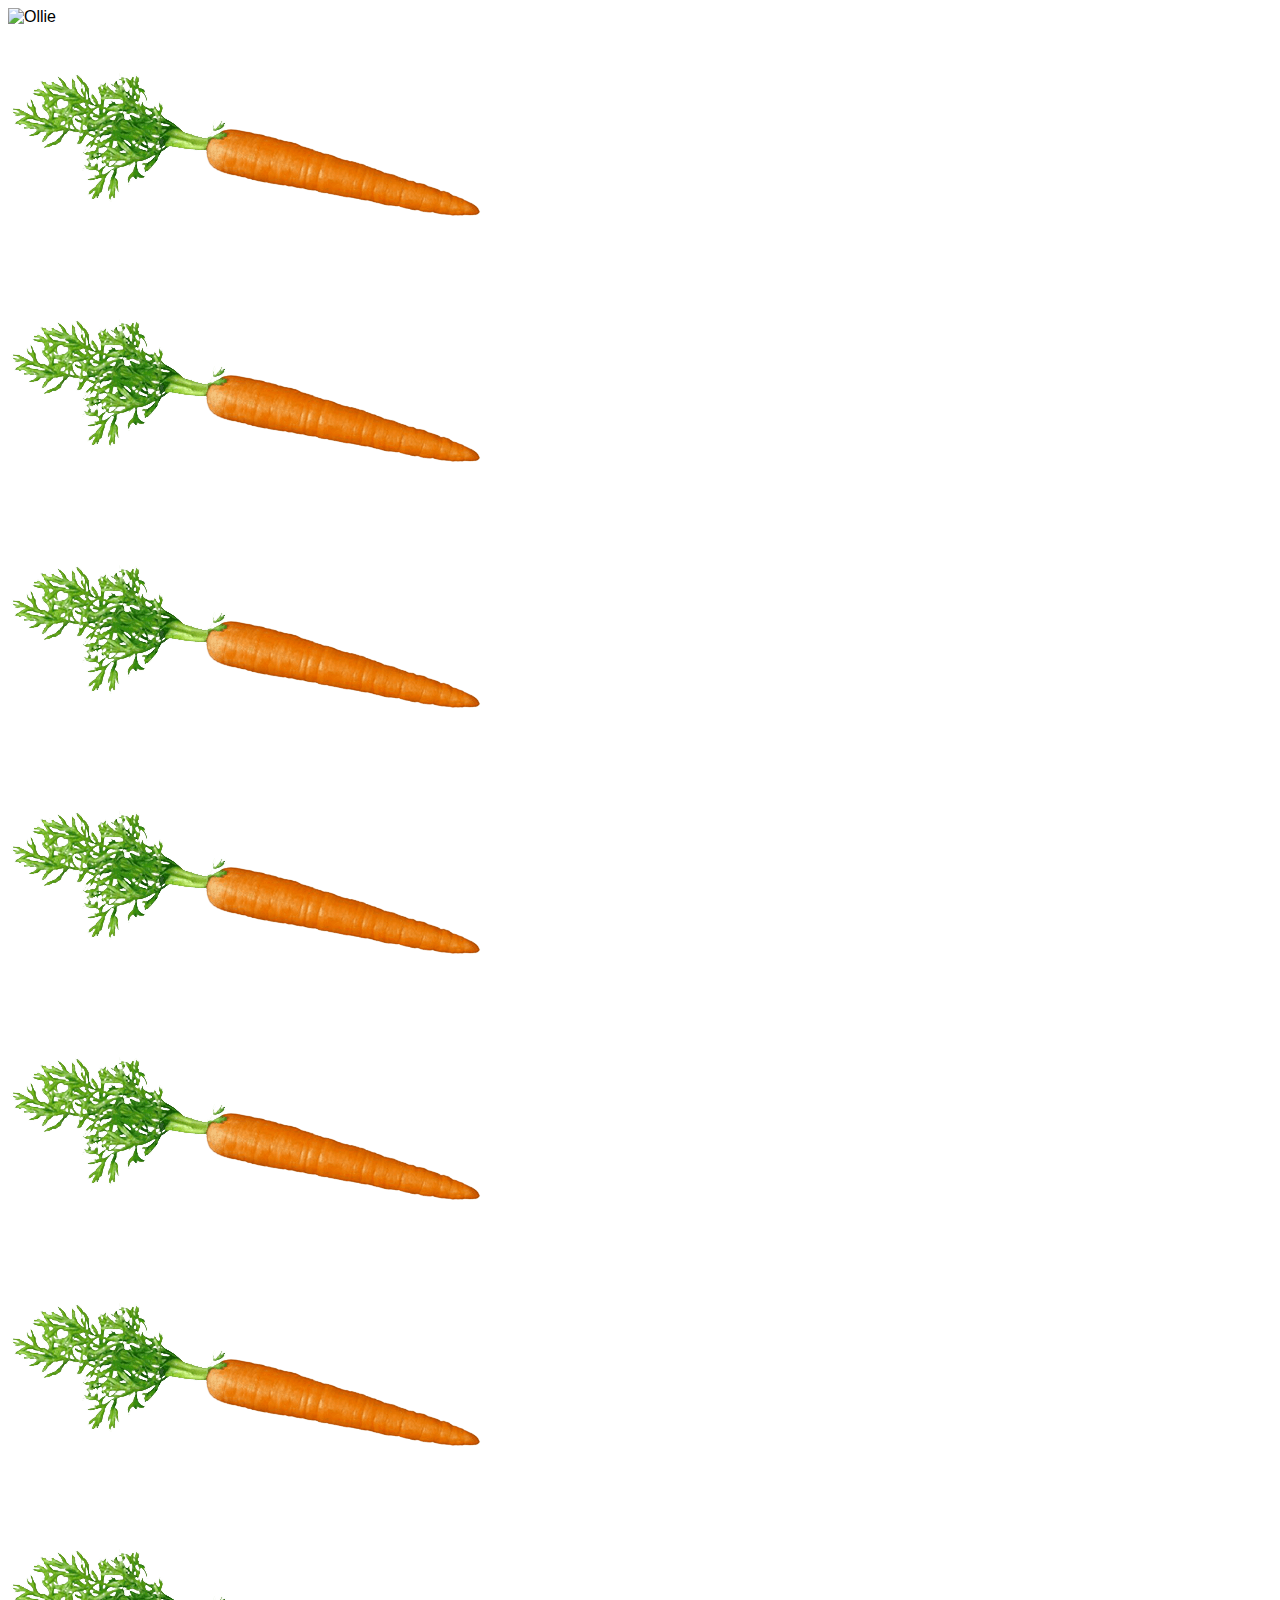
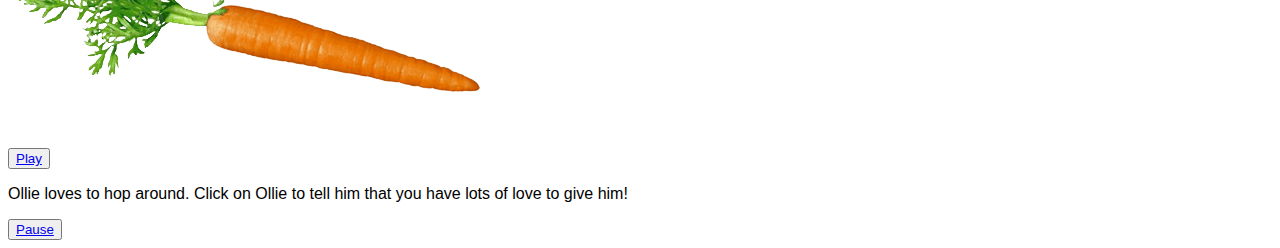
==== index2.html @ 0e6f4302 "some HTML/CSS written" ====
<!DOCTYPE html>
<html lang="en">
<head>
    <meta charset="UTF-8">
    <meta http-equiv="X-UA-Compatible" content="IE=edge">
    <meta name="viewport" content="width=device-width, initial-scale=1.0">
    <title>Find Ollie Game</title>
    <link rel="stylesheet" href="./css/style.css" />
    <style>
        body {
          font-family: "Roboto", sans-serif;
        }
        </style>
</head>
<body>
    <div id="card-container">
        <div class="card-ollie">
            <img src="./Images/ollie.png" class="card-face-ollie" alt="Ollie">
        </div>
        <div class="card">
            <img src="./Images/single-carrot.png" class="card-face-carrot" alt="card-face-carrot">
        </div>
        <div class="card">
            <img src="./Images/single-carrot.png" class="card-face-carrot" alt="card-face-carrot">
        </div>
        <div class="card">
            <img src="./Images/single-carrot.png" class="card-face-carrot" alt="card-face-carrot">
        </div>
        <div class="card">
            <img src="./Images/single-carrot.png" class="card-face-carrot" alt="card-face-carrot">
        </div>
        <div class="card">
            <img src="./Images/single-carrot.png" class="card-face-carrot" alt="card-face-carrot">
        </div>
        <div class="card">
            <img src="./Images/single-carrot.png" class="card-face-carrot" alt="card-face-carrot">
        </div>
        <div class="card">
            <img src="./Images/single-carrot.png" class="card-face-carrot" alt="card-face-carrot">
        </div>
</div>
<div class="pg-2-bottom-nav">
    <button class="pg-2-buttons"><a href="#" alt="Play button">Play</a></button>
    <p>Ollie loves to hop around. Click on Ollie to tell him that you have lots of love to give him!</p>
    <button class="pg-2-buttons"><a href="#" alt="Pause button">Pause</a></button>
</div>
    <script type="text/javascript" src="./js/index.js"></script> 
</body>
</html>
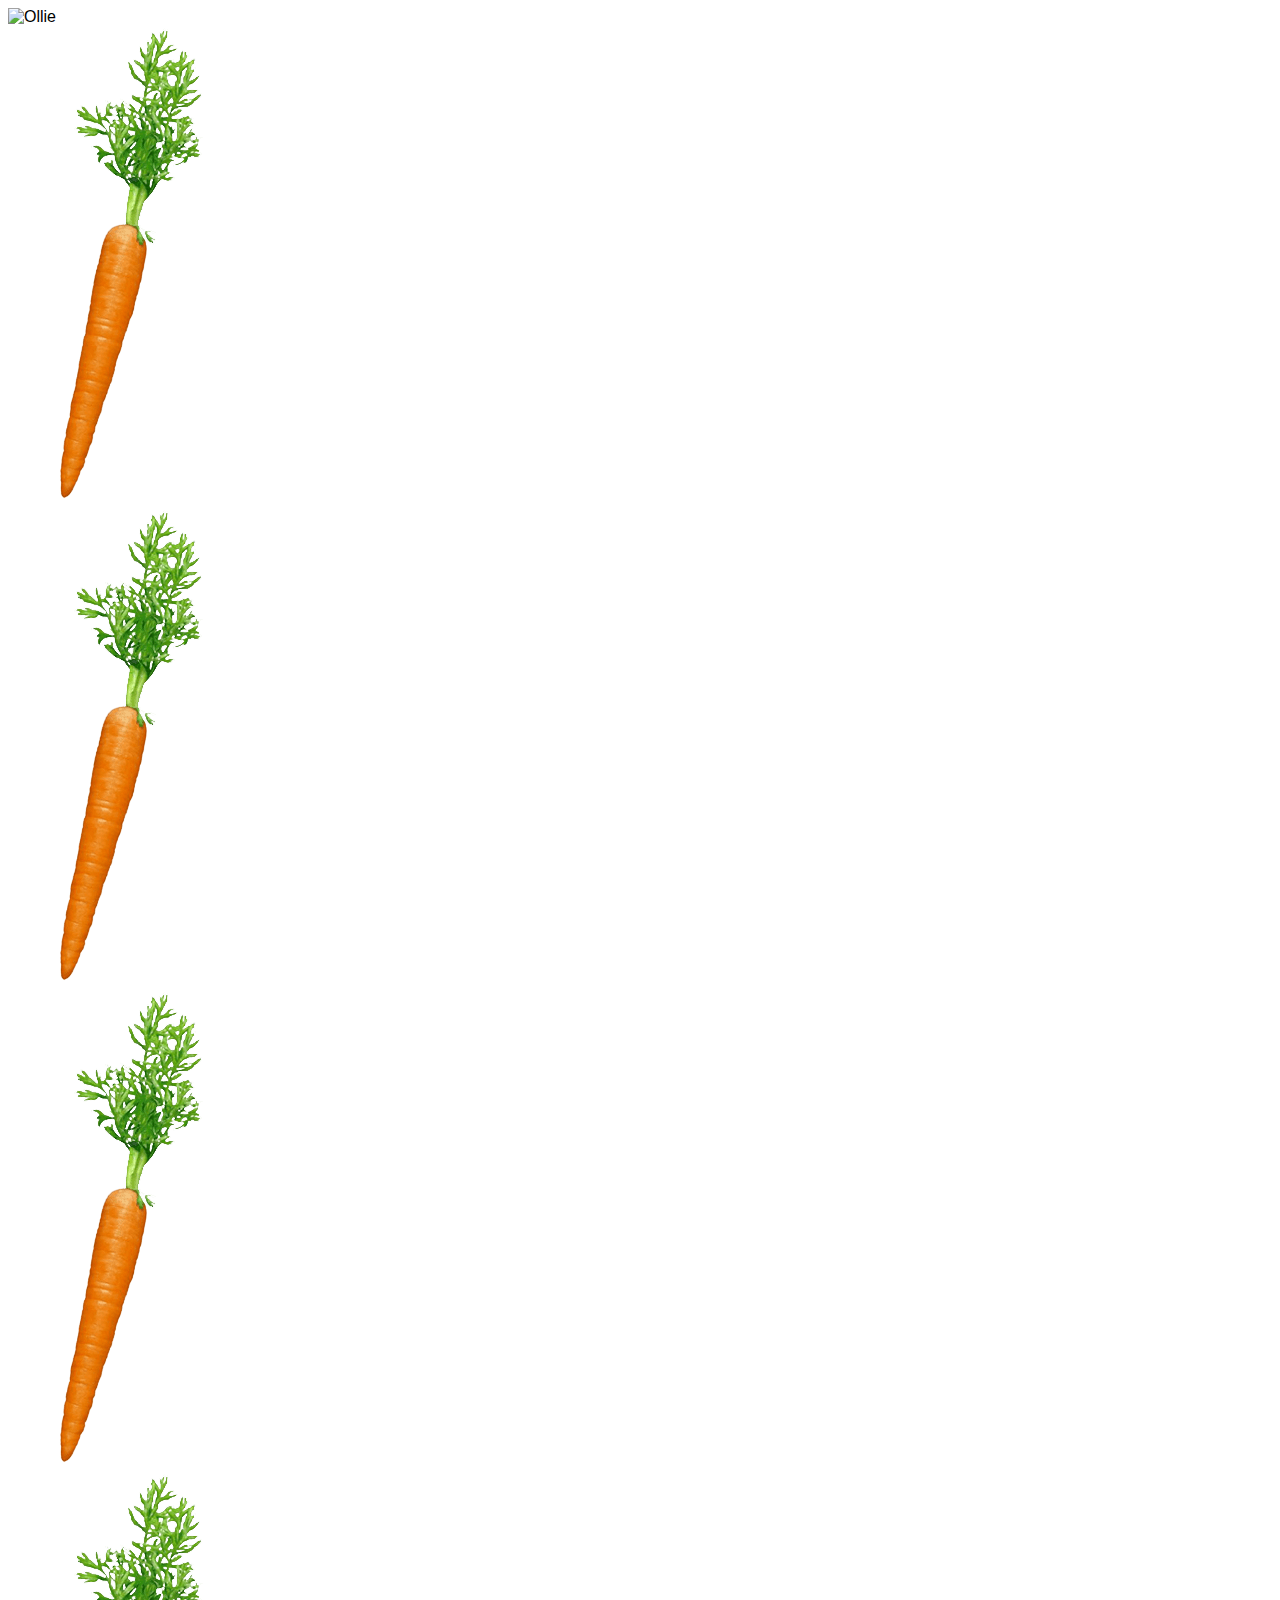
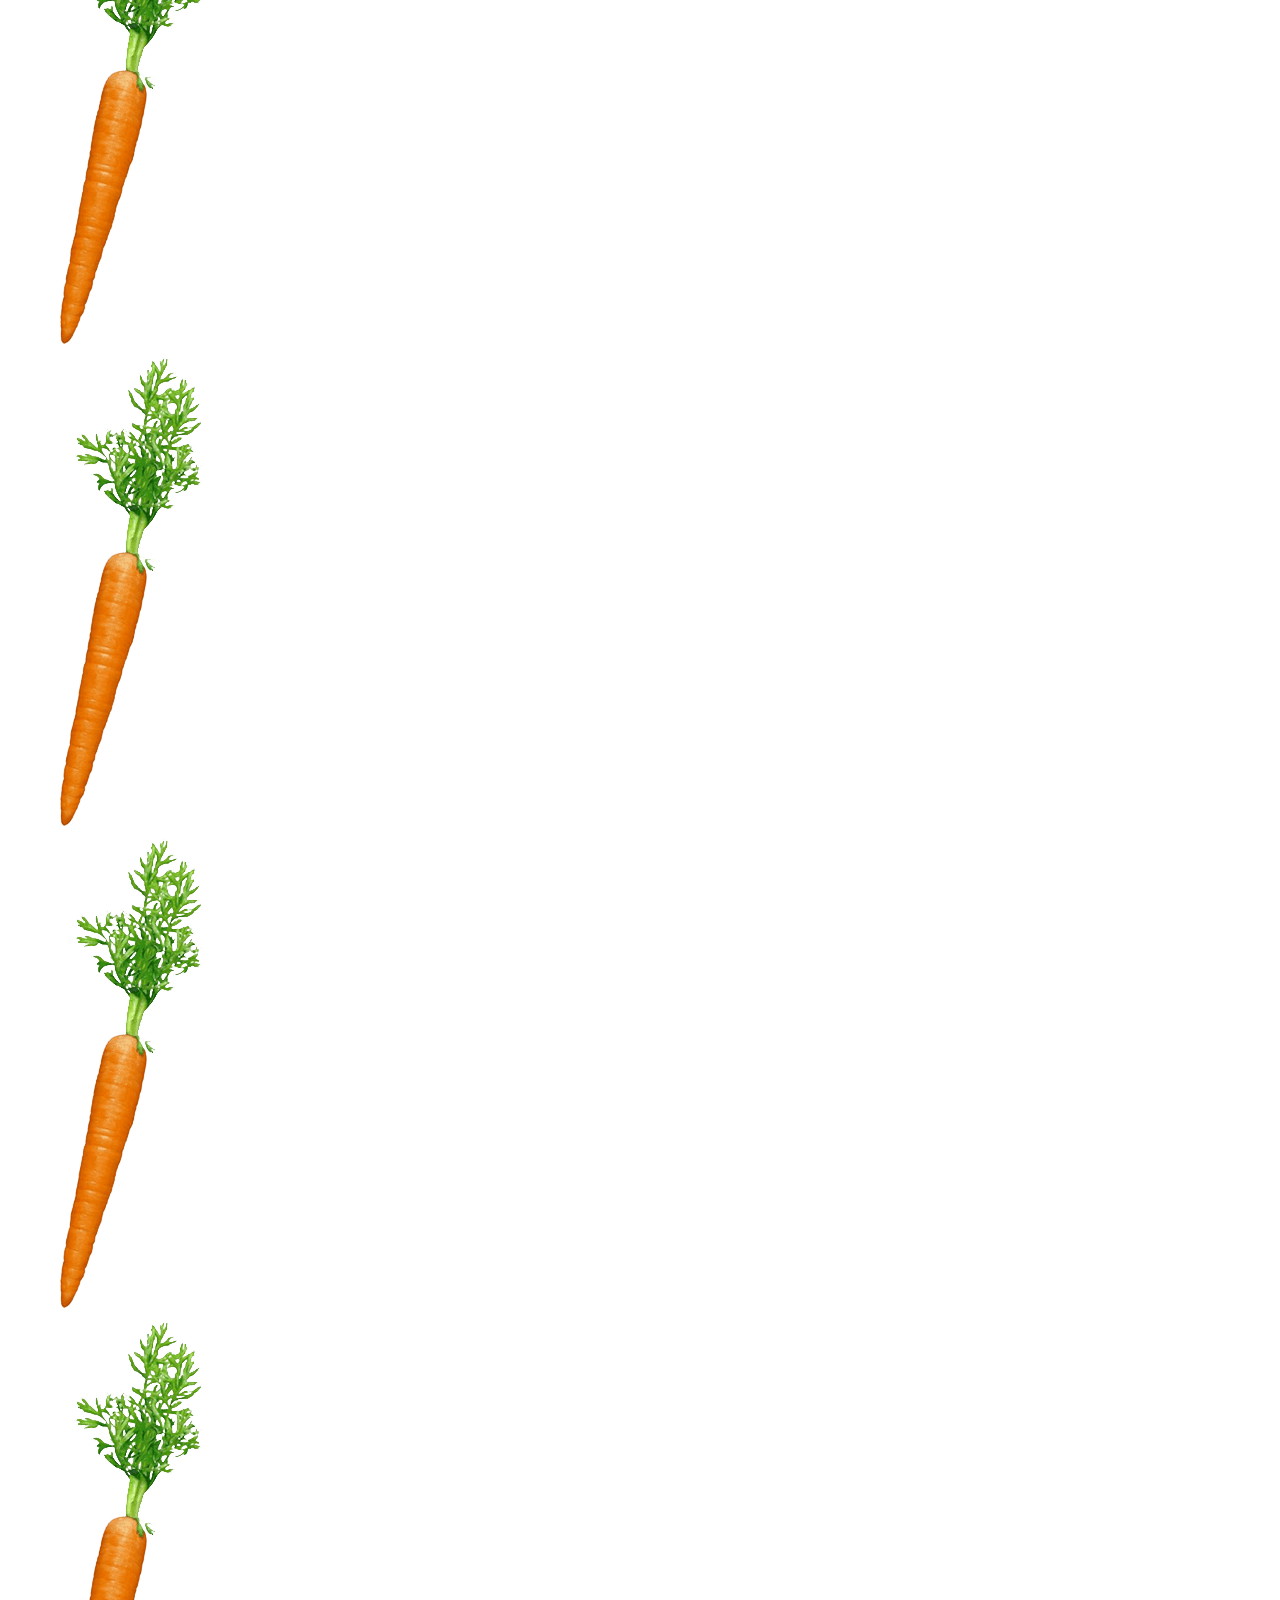
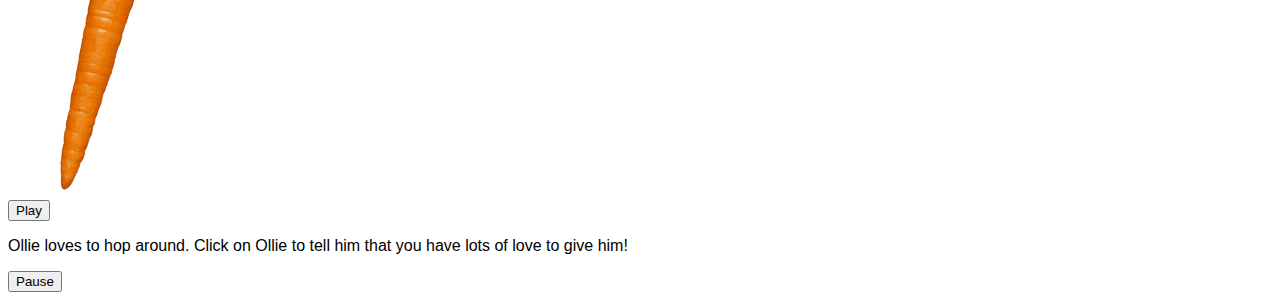
==== commit 2050dda3: "day 3 changes" ====
--- a/index2.html
+++ b/index2.html
@@ -10,39 +10,43 @@
         body {
           font-family: "Roboto", sans-serif;
         }
-        </style>
+    </style>
 </head>
 <body>
+    <!-- <audio autoplay>
+        <source src="./Audio/bensound-sunny.mp3" type="audio/wav" />
+    </audio>
+    -->
     <div id="card-container">
-        <div class="card-ollie">
+        <div id="card-carrot-0" class="ollieCard">
             <img src="./Images/ollie.png" class="card-face-ollie" alt="Ollie">
         </div>
-        <div class="card">
+        <div id="card-carrot-1" class="carrotCard">
             <img src="./Images/single-carrot.png" class="card-face-carrot" alt="card-face-carrot">
         </div>
-        <div class="card">
+        <div id="card-carrot-2" class="carrotCard">
             <img src="./Images/single-carrot.png" class="card-face-carrot" alt="card-face-carrot">
         </div>
-        <div class="card">
+        <div id="card-carrot-3" class="carrotCard">
             <img src="./Images/single-carrot.png" class="card-face-carrot" alt="card-face-carrot">
         </div>
-        <div class="card">
+        <div id="card-carrot-4" class="carrotCard">
             <img src="./Images/single-carrot.png" class="card-face-carrot" alt="card-face-carrot">
         </div>
-        <div class="card">
+        <div id="card-carrot-5" class="carrotCard">
             <img src="./Images/single-carrot.png" class="card-face-carrot" alt="card-face-carrot">
         </div>
-        <div class="card">
+        <div id="card-carrot-6" class="carrotCard">
             <img src="./Images/single-carrot.png" class="card-face-carrot" alt="card-face-carrot">
         </div>
-        <div class="card">
+        <div id="card-carrot-7" class="carrotCard">
             <img src="./Images/single-carrot.png" class="card-face-carrot" alt="card-face-carrot">
         </div>
 </div>
 <div class="pg-2-bottom-nav">
-    <button class="pg-2-buttons"><a href="#" alt="Play button">Play</a></button>
-    <p>Ollie loves to hop around. Click on Ollie to tell him that you have lots of love to give him!</p>
-    <button class="pg-2-buttons"><a href="#" alt="Pause button">Pause</a></button>
+    <button id="pg-2-play-button">Play</button>
+    <p id="instructions-text">Ollie loves to hop around. Click on Ollie to tell him that you have lots of love to give him!</p>
+    <button id="pg-2-pause-button">Pause</button>
 </div>
     <script type="text/javascript" src="./js/index.js"></script> 
 </body>
